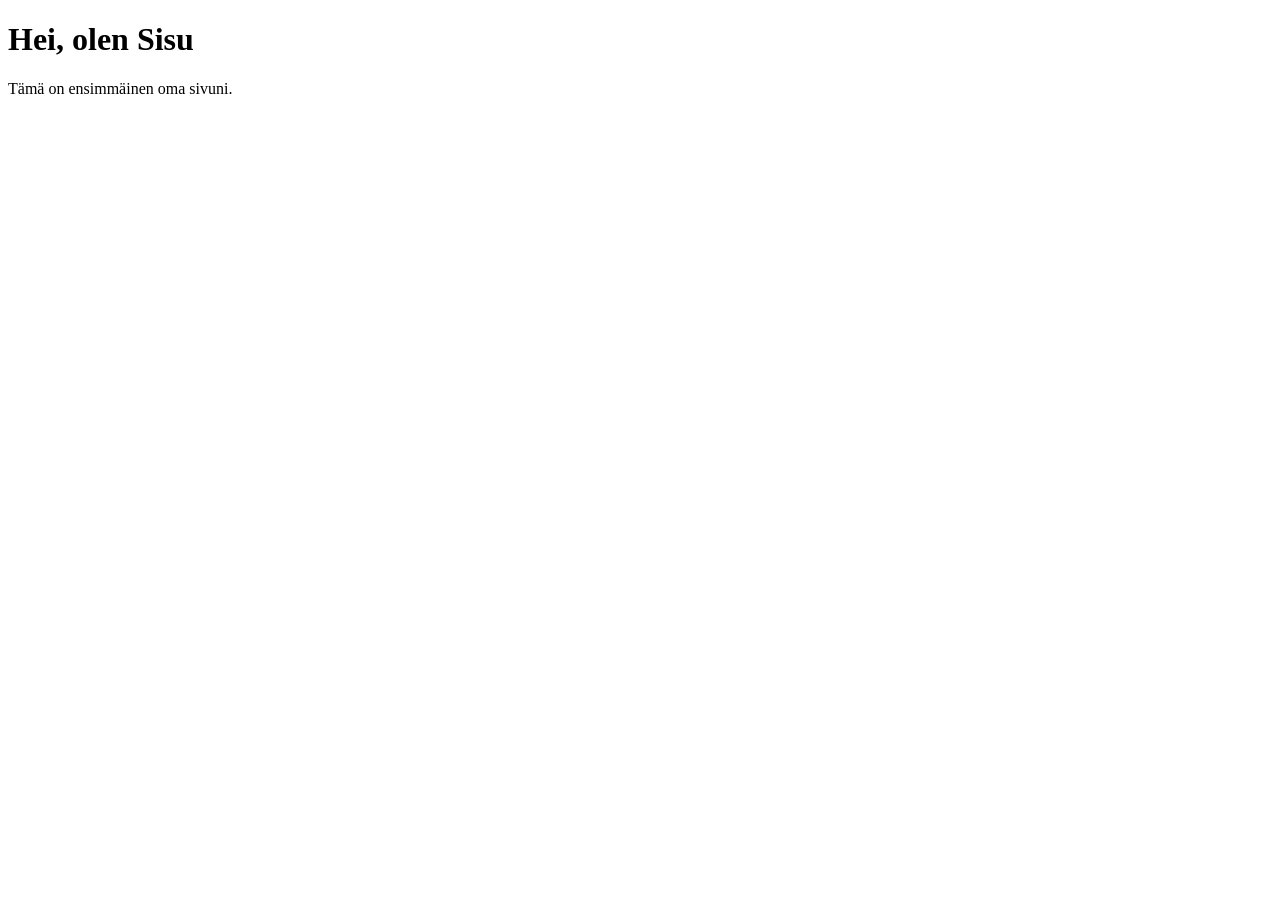
==== index.html @ d4b8e649 "Update paragraph text in index.html" ====
<!DOCTYPE html>
<html lang="fi">
<head>
    <meta charset="UTF-8">
    <title>Ensimmäinen sivuni</title>
</head>
<body>
    <h1> Hei, olen Sisu</h1>
    <p>Tämä on ensimmäinen oma sivuni.</p>
</body>
</html>
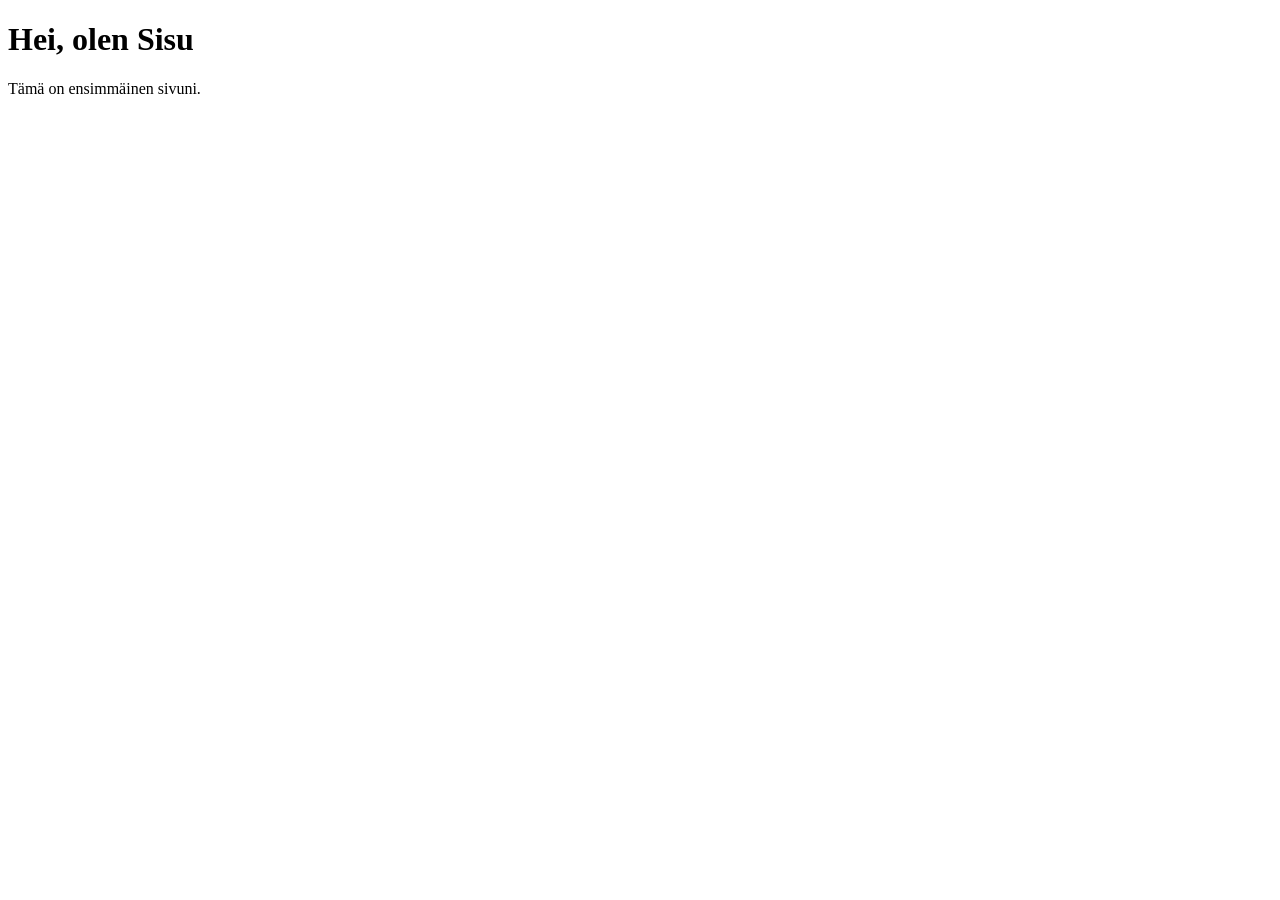
==== commit 606450e1: "Fix formatting in index.html" ====
--- a/index.html
+++ b/index.html
@@ -6,6 +6,6 @@
 </head>
 <body>
     <h1> Hei, olen Sisu</h1>
-    <p>Tämä on ensimmäinen oma sivuni.</p>
+    <p>Tämä on ensimmäinen sivuni.</p>
 </body>
 </html>
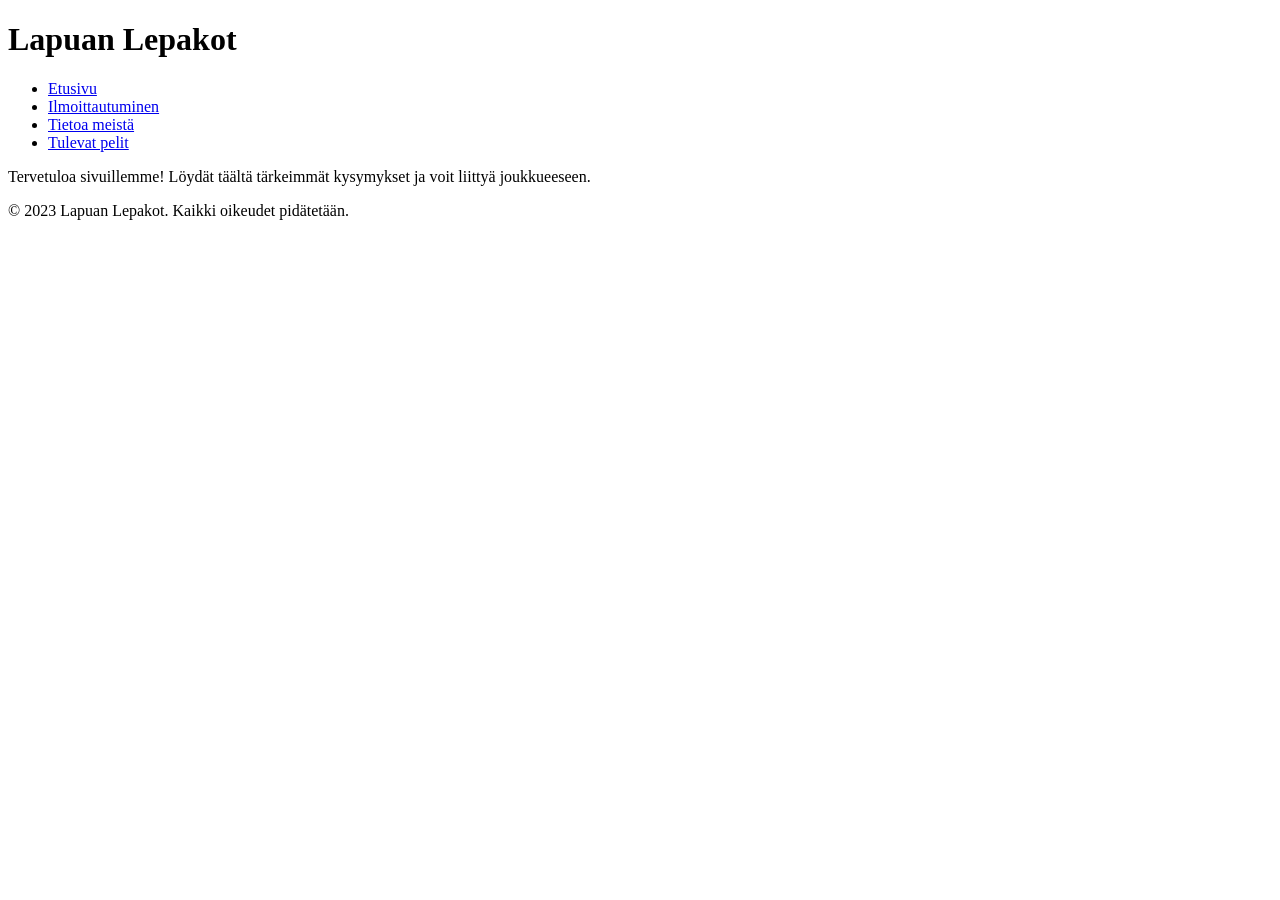
==== commit dd7b006d: "Add files via upload" ====
--- a/index.html
+++ b/index.html
@@ -1,11 +1,27 @@
-<!DOCTYPE html>
-<html lang="fi">
-<head>
-    <meta charset="UTF-8">
-    <title>Ensimmäinen sivuni</title>
-</head>
-<body>
-    <h1> Hei, olen Sisu</h1>
-    <p>Tämä on ensimmäinen sivuni.</p>
-</body>
-</html>
+<!DOCTYPE html>
+<html lang="fi">
+<head>
+    <meta charset="UTF-8">
+    <title>Lapuan Lepakot</title>
+    <link rel="stylesheet" href="styles.css">
+
+</head>
+<body>
+    <header>
+    <h1>Lapuan Lepakot</h1>
+    <nav>
+        <ul>
+            <li><a href="index.html">Etusivu</a></li>
+            <li><a href="contact.html">Ilmoittautuminen</a></li>
+            <li><a href="about.html">Tietoa meistä</a></li>
+            <li><a href="listing.html">Tulevat pelit</a></li>
+
+        </ul>
+    </nav>
+    </header>
+    <p>Tervetuloa sivuillemme! Löydät täältä tärkeimmät kysymykset ja voit liittyä joukkueeseen.</p>
+    <footer>
+        <p>&copy; 2023 Lapuan Lepakot. Kaikki oikeudet pidätetään.</p>
+    </footer>
+</body>
+</html>
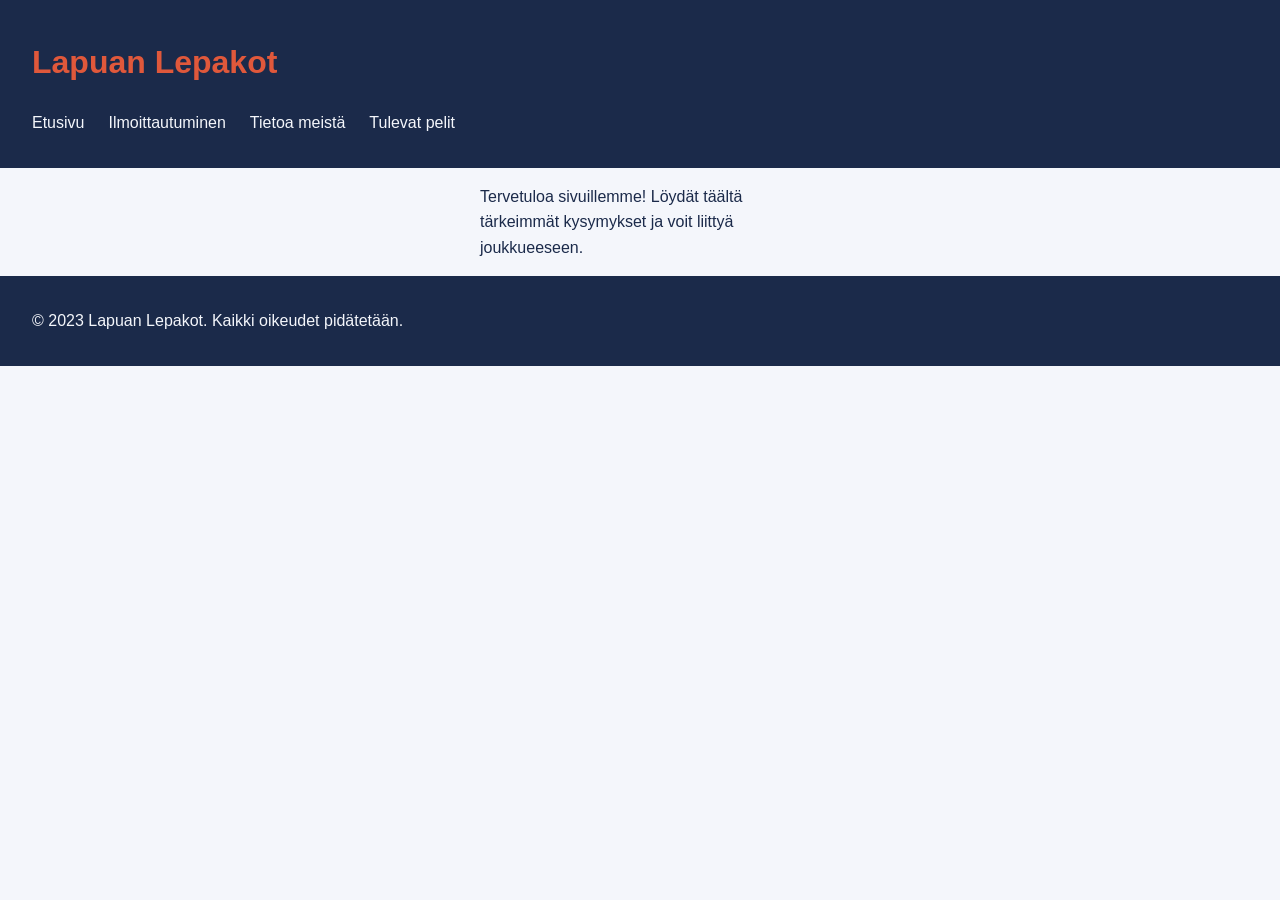
==== commit 8915ebb9: "styles.css lisätty" ====
--- a/index.html
+++ b/index.html
@@ -4,7 +4,7 @@
     <meta charset="UTF-8">
     <title>Lapuan Lepakot</title>
     <link rel="stylesheet" href="styles.css">
-
+      
 </head>
 <body>
     <header>
--- a/styles.css
+++ b/styles.css
@@ -0,0 +1,49 @@
+:root {
+  --text-color: #1b2a4a;
+  --background-color: #f4f6fb;
+  --accent-color: #e0583b;
+  --font-family: Arial, sans-serif;
+}
+
+body {
+  margin: 0;
+  font-family: var(--font-family);
+  color: var(--text-color);
+  background-color: var(--background-color);
+  line-height: 1.6;
+}
+
+header,
+footer {
+  padding: 1rem 2rem;
+  background-color: var(--text-color);
+  color: var(--background-color);
+}
+
+h1,
+h2 {
+  color: var(--accent-color);
+}
+
+nav ul {
+  display: flex;
+  gap: 1.5rem;
+  padding: 0;
+  list-style: none;
+}
+
+nav a {
+  color: inherit;
+  text-decoration: none;
+}
+
+nav a:hover {
+  color: var(--accent-color);
+}
+
+main,
+body > p {
+    max-width: 320px;
+    margin: 0 auto;
+    padding: 1rem 2rem;
+    }
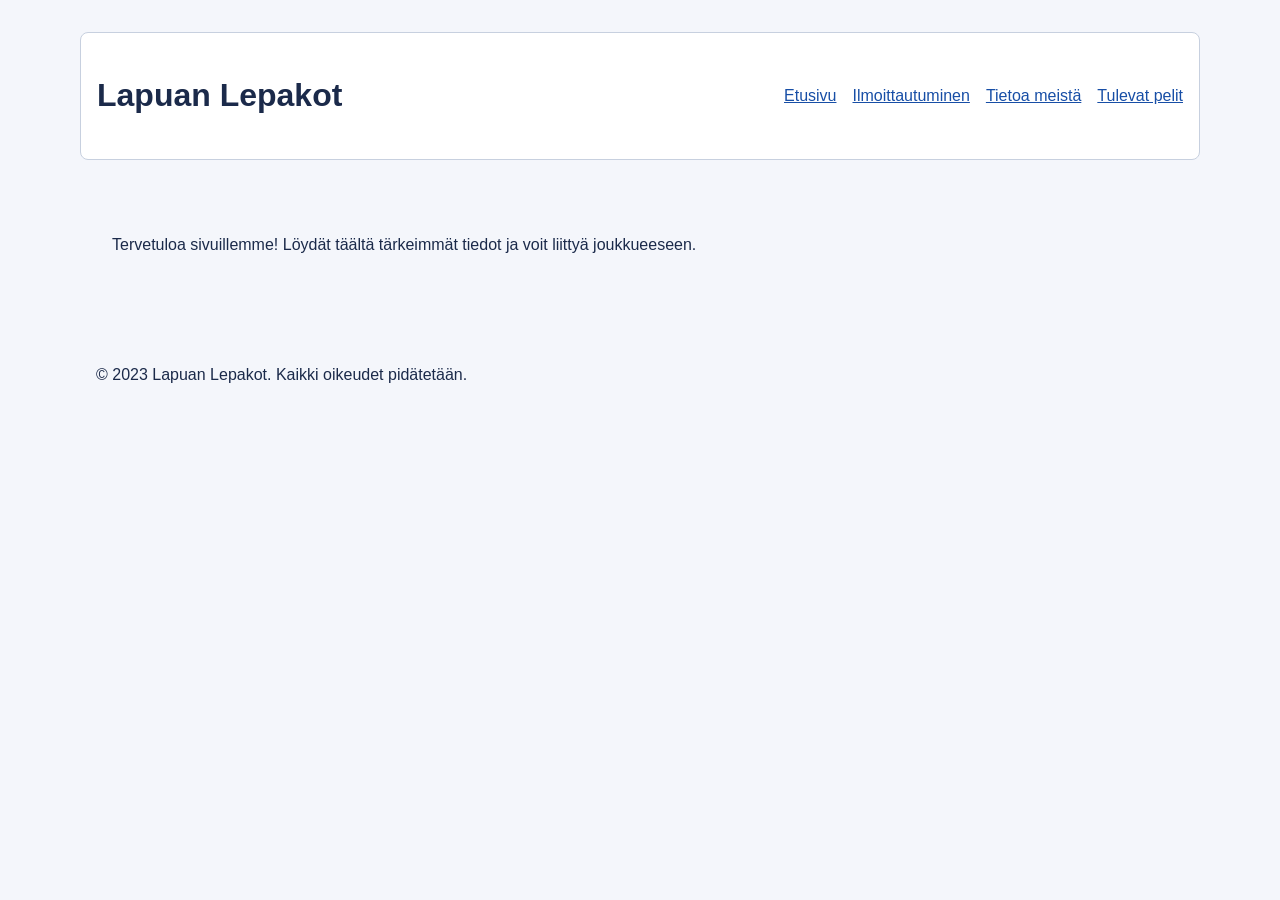
==== commit 0a5d6f79: "korjaukset" ====
--- a/index.html
+++ b/index.html
@@ -1,27 +1,31 @@
 <!DOCTYPE html>
 <html lang="fi">
 <head>
-    <meta charset="UTF-8">
-    <title>Lapuan Lepakot</title>
-    <link rel="stylesheet" href="styles.css">
-      
+  <meta charset="UTF-8">
+  <meta name="viewport" content="width=device-width, initial-scale=1">
+  <title>Lapuan Lepakot</title>
+  <link rel="stylesheet" href="styles.css">
+  <script src="script.js" defer></script>
 </head>
 <body>
-    <header>
+  <header>
     <h1>Lapuan Lepakot</h1>
     <nav>
-        <ul>
-            <li><a href="index.html">Etusivu</a></li>
-            <li><a href="contact.html">Ilmoittautuminen</a></li>
-            <li><a href="about.html">Tietoa meistä</a></li>
-            <li><a href="listing.html">Tulevat pelit</a></li>
+      <ul>
+        <li><a href="index.html">Etusivu</a></li>
+        <li><a href="contact.html">Ilmoittautuminen</a></li>
+        <li><a href="about.html">Tietoa meistä</a></li>
+        <li><a href="listing.html">Tulevat pelit</a></li>
+      </ul>
+    </nav>
+  </header>
 
-        </ul>
-    </nav>
-    </header>
-    <p>Tervetuloa sivuillemme! Löydät täältä tärkeimmät kysymykset ja voit liittyä joukkueeseen.</p>
-    <footer>
-        <p>&copy; 2023 Lapuan Lepakot. Kaikki oikeudet pidätetään.</p>
-    </footer>
+  <main>
+    <p>Tervetuloa sivuillemme! Löydät täältä tärkeimmät tiedot ja voit liittyä joukkueeseen.</p>
+  </main>
+
+  <footer>
+    <p>&copy; 2023 Lapuan Lepakot. Kaikki oikeudet pidätetään.</p>
+  </footer>
 </body>
 </html>
--- a/styles.css
+++ b/styles.css
@@ -1,49 +1,177 @@
 :root {
+  color-scheme: light dark;
+  --background-color: #f4f6fb;
+  --surface-color: #ffffff;
   --text-color: #1b2a4a;
-  --background-color: #f4f6fb;
-  --accent-color: #e0583b;
+  --accent-color: #174ea6;
+  --border-color: #c7d0df;
   --font-family: Arial, sans-serif;
+  --space-1: 0.5rem;
+  --space-2: 1rem;
+  --space-3: 1.5rem;
+  --space-4: 2rem;
+}
+
+* {
+  box-sizing: border-box;
 }
 
 body {
   margin: 0;
+  padding: var(--space-2);
+  background: var(--background-color);
+  color: var(--text-color);
   font-family: var(--font-family);
-  color: var(--text-color);
-  background-color: var(--background-color);
   line-height: 1.6;
 }
 
 header,
+main,
 footer {
-  padding: 1rem 2rem;
-  background-color: var(--text-color);
-  color: var(--background-color);
+  width: 100%;
+  max-width: 70rem;
+  margin-inline: auto;
 }
 
-h1,
-h2 {
-  color: var(--accent-color);
+header,
+main,
+footer,
+form {
+  padding: var(--space-2);
+}
+
+header,
+article,
+form,
+#popover-sisalto {
+  background: var(--surface-color);
+  border: 1px solid var(--border-color);
+  border-radius: 0.5rem;
 }
 
 nav ul {
   display: flex;
-  gap: 1.5rem;
+  flex-wrap: wrap;
+  gap: var(--space-1);
+  margin: 0;
   padding: 0;
   list-style: none;
 }
 
-nav a {
-  color: inherit;
-  text-decoration: none;
+nav li {
+  min-width: 0;
+  max-width: 100%;
 }
 
-nav a:hover {
+a {
   color: var(--accent-color);
+  overflow-wrap: anywhere;
 }
 
-main,
-body > p {
-    max-width: 320px;
-    margin: 0 auto;
-    padding: 1rem 2rem;
-    }
+a:focus-visible,
+button:focus-visible,
+input:focus-visible,
+select:focus-visible {
+  outline: 3px solid var(--accent-color);
+  outline-offset: 2px;
+}
+
+main {
+  margin-block: var(--space-3);
+}
+
+article {
+  padding: var(--space-3);
+}
+
+form {
+  width: 100%;
+  max-width: 40rem;
+  margin: var(--space-3) auto;
+}
+
+.kentta {
+  display: grid;
+  gap: var(--space-1);
+  margin-bottom: var(--space-2);
+}
+
+input,
+select,
+button {
+  max-width: 100%;
+  font: inherit;
+}
+
+input,
+select {
+  width: 100%;
+  min-width: 0;
+  padding: var(--space-1);
+}
+
+button {
+  padding: var(--space-1) var(--space-2);
+  color: var(--surface-color);
+  background: var(--accent-color);
+  border: 0;
+  border-radius: 0.25rem;
+  cursor: pointer;
+}
+
+dl dd {
+  margin: 0 0 var(--space-2);
+  overflow-wrap: anywhere;
+}
+
+#popover-sisalto {
+  width: min(12.5rem, calc(100vw - 2rem));
+  padding: var(--space-2);
+  position: absolute;
+  z-index: 1;
+}
+
+#popover-sisalto[hidden] {
+  display: none;
+}
+
+#popover-sisalto:not([hidden]) {
+  display: grid;
+  gap: var(--space-1);
+}
+
+@media (prefers-color-scheme: dark) {
+  :root {
+    --background-color: #121826;
+    --surface-color: #1d2738;
+    --text-color: #f1f5fb;
+    --accent-color: #9cc3ff;
+    --border-color: #526078;
+  }
+
+  button {
+    color: #121826;
+  }
+}
+
+@media (min-width: 48rem) {
+  body {
+    padding: var(--space-4);
+  }
+
+  header {
+    display: grid;
+    grid-template-columns: auto 1fr;
+    align-items: center;
+    gap: var(--space-3);
+  }
+
+  nav ul {
+    justify-content: flex-end;
+    gap: var(--space-2);
+  }
+
+  main {
+    padding: var(--space-4);
+  }
+}
